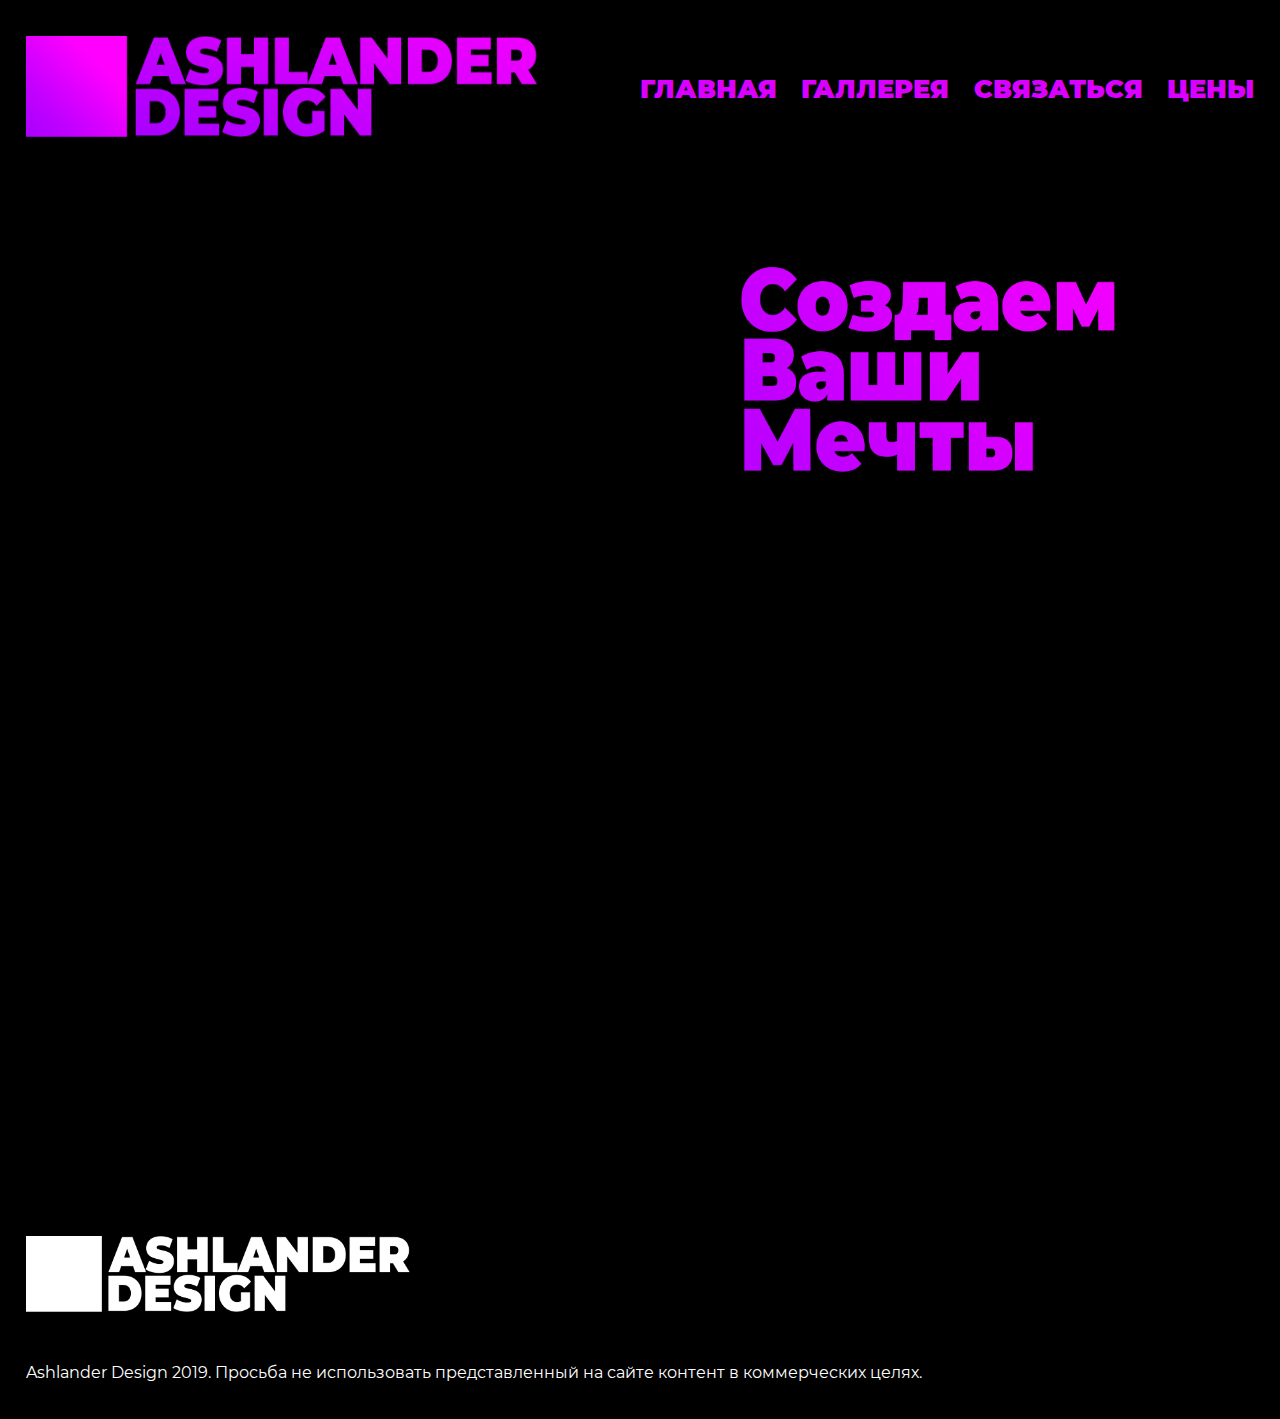
==== index.html @ d8da25a4 "init" ====
<!DOCTYPE html>
<html lang="en">

<head>
    <meta charset="UTF-8">
    <meta name="viewport" content="width=device-width, initial-scale=1.0">
    <meta name="yandex-verification" content="e0d62256a7f5f620" />
    <meta name="keywords"
        content="design, logo, webdesign, ashlander, ashlanderdesign, эшлендер, дизайн, логотип, лого, веб-дизайн, фронтенд, обложки, недорого">
    <meta name="Description"
        content="Логотипы, обложки для музыкальных альбомов, веб-дизайн и фронтенд разработка. Всё это по хорошей цене и отличного качества">
    <meta http-equiv="X-UA-Compatible" content="ie=edge">
    <link rel="shortcut icon" href="favicon.png">
    <link rel="stylesheet" href="css/font.css">
    <link rel="stylesheet" href="css/main.css">
    <script src="https://ajax.googleapis.com/ajax/libs/jquery/3.4.1/jquery.min.js"></script>
    <link rel="stylesheet" href="https://use.fontawesome.com/releases/v5.8.2/css/all.css"
        integrity="sha384-oS3vJWv+0UjzBfQzYUhtDYW+Pj2yciDJxpsK1OYPAYjqT085Qq/1cq5FLXAZQ7Ay" crossorigin="anonymous">
    <title>Ashlander Design</title>
</head>

<body>
    <!-- Yandex.Metrika counter -->
    <script type="text/javascript">
        (function (m, e, t, r, i, k, a) {
            m[i] = m[i] || function () {
                (m[i].a = m[i].a || []).push(arguments)
            };
            m[i].l = 1 * new Date();
            k = e.createElement(t), a = e.getElementsByTagName(t)[0], k.async = 1, k.src = r, a.parentNode
                .insertBefore(k, a)
        })
        (window, document, "script", "https://mc.yandex.ru/metrika/tag.js", "ym");

        ym(53774593, "init", {
            clickmap: true,
            trackLinks: true,
            accurateTrackBounce: true
        });
    </script>
    <noscript>
        <div><img src="https://mc.yandex.ru/watch/53774593" style="position:absolute; left:-9999px;" alt="" /></div>
    </noscript>
    <!-- /Yandex.Metrika counter -->
    <div class="mobile-menu">
        <a href="index.html"><i class="fas fa-home"></i></a>
        <a href="gallery.html"><i class="fas fa-images"></i></a>
        <a href="contact.html"><i class="fas fa-comment"></i></a>
        <a href="pricelist.html"><i class="fas fa-money-bill-wave"></i></a>
    </div>
    <header>
        <div class="logo"><img src="res/logo.png" alt=""></div>
        <div class="menu">
            <a href="index.html">главная</a>
            <a href="gallery.html">Галлерея</a>
            <a href="contact.html">Связаться</a>
            <a href="pricelist.html">Цены</a>
        </div>
    </header>
    <main>
        <div class="welcome home">
            <img src="res/arts/motrum.jpg" alt=""><img src="res/YIWC_ru.png" alt="">
        </div>
    </main>
    <footer>
        <div class="content">
            <img src="res/logo_w.png" alt="">
        </div>
        <div class="bottom">Ashlander Design 2019. Просьба не использовать представленный на сайте контент в
            коммерческих целях. </div>
    </footer>
    <script src="js/app.js"></script>
</body>

</html>
---- css/font.css ----
@font-face{
    font-family: 'Montserrat';
    src: url("../fonts/Montserrat-Regular.ttf") format("truetype");
    font-weight: normal;
}

@font-face{
    font-family: 'Montserrat';
    src: url("../fonts/Montserrat-Black.ttf") format("truetype");
    font-weight: bold;
}

@font-face{
    font-family: 'Montserrat';
    src: url("../fonts/Montserrat-Light.ttf") format("truetype");
    font-weight: 200;
}
---- css/main.css ----
* {
    margin: 0;
    padding: 0;
    font-family: 'Montserrat', sans-serif;
}

html {
    background-color: #000;
}

img {
    pointer-events: none;
}

header {
    width: 100%;
    display: flex;
    align-items: center;
    justify-content: space-between;
    box-sizing: border-box;
    padding: 4vh 2vw;
    background-color: #000000;
}

.menu {
    display: flex;
    align-items: center;
    justify-content: space-between;
    width: 50%;
}

.menu a {
    text-decoration: none;
    color: #DA00FF;
    font-weight: bold;
    text-transform: uppercase;
    font-size: 2vw;
    transition: all .3s;
}

.logo {
    width: 40vw;
}

.logo img {
    width: 100%;
}

main {
    width: 90%;
    margin: 0 auto;
    padding: 4vh 0;
    min-height: 100vh;
}

.welcome {
    display: flex;
    align-items: center;
    justify-content: space-around;
    width: 100%;
    flex-wrap: wrap;
}

.welcome img {
    width: 30vw;
}

footer {
    height: 30vh;
    padding: 4vh 2vw;
    box-sizing: border-box;
}

footer .content {
    height: 90%;
    width: 100%;
    display: flex;
    align-items: center;
    justify-content: flex-start;
}

footer .content img {
    width: 30vw;
}

footer .bottom {
    color: #fff;
    height: 5%;
}

h1 {
    color: #DA00FF;
    text-transform: uppercase;
    margin: 2vh 0;
}

.gallery {
    width: 100%;
}

.gallery .images {
    width: 100%;
    display: flex;
    align-items: center;
    justify-content: flex-start;
    flex-wrap: wrap;
}

.gallery .images img {
    width: 256px;
    margin-right: 2vw;
}

.contact {
    width: 100%;
}

.mobile-menu {
    display: none;
    align-items: center;
    justify-content: space-around;
    width: 100vw;
    box-sizing: border-box;
    height: 7vh;
    background-color: #DA00FF;
    position: fixed;
    bottom: 0;
    left: 0;
    right: 0;
    padding: 2vh 2vw;
}

.mobile-menu a {
    color: #fff;
    font-size: 5vw;
}

.contact .social {
    display: flex;
    align-items: center;
    justify-content: space-around;
}

.contact .social .cover {
    width: 20vw;
    height: 20vw;
    background: linear-gradient(to bottom left, #FF00FF, #AE00FF);
    display: flex;
    align-items: center;
    justify-content: center;
}

.contact .social .cover img {
    width: 70%;
}

.title {
    text-align: center;
    margin-bottom: 4vh;
}

.pricelist .blocks {
    display: flex;
    align-items: center;
    justify-content: space-around;
    flex-wrap: wrap;
}

.pricelist .block {
    width: 20vw;
}

.pricelist .blocks .block .title {
    margin: 0;
    padding: 2vh 2vw;
    background: linear-gradient(to bottom left, #FF00FF, #AE00FF);
    color: #fff;
    text-transform: uppercase;
    font-weight: bold;
}

.pricelist .blocks .block .description {
    color: #fff;
    height: 10vh;
    width: 100%;
    background: linear-gradient(to bottom left, #FF00FF, #AE00FF);
    display: flex;
    align-items: center;
    justify-content: center;
    text-align: center;
}

.pricelist .blocks .block .price {
    width: 100%;
    height: 40vh;
    color: #DA00FF;
    font-weight: bold;
    display: flex;
    align-items: center;
    justify-content: center;
    font-size: 5vw;
}

@media screen and (max-width: 600px) {
    .gallery .images {
        justify-content: center;
    }

    .gallery .images img {
        margin-right: 0;
        margin-bottom: 4vh;
    }

    .welcome img {
        width: 60vw;
        margin-bottom: 4vh;
    }

    footer .content {
        justify-content: center;
    }

    footer .content img {
        width: 60vw;
    }

    .menu {
        display: none;
    }

    footer {
        margin-bottom: 10vh;
    }

    .mobile-menu {
        display: flex;
    }

    header {
        justify-content: center;
    }

    .logo {
        width: 60vw;
    }

    .pricelist .blocks .block {
        width: 60vw;
        margin-bottom: 4vh;
    }

    .pricelist .blocks .block .price {
        font-size: 10vw;
    }
}

@media screen and (min-width: 600px) {}
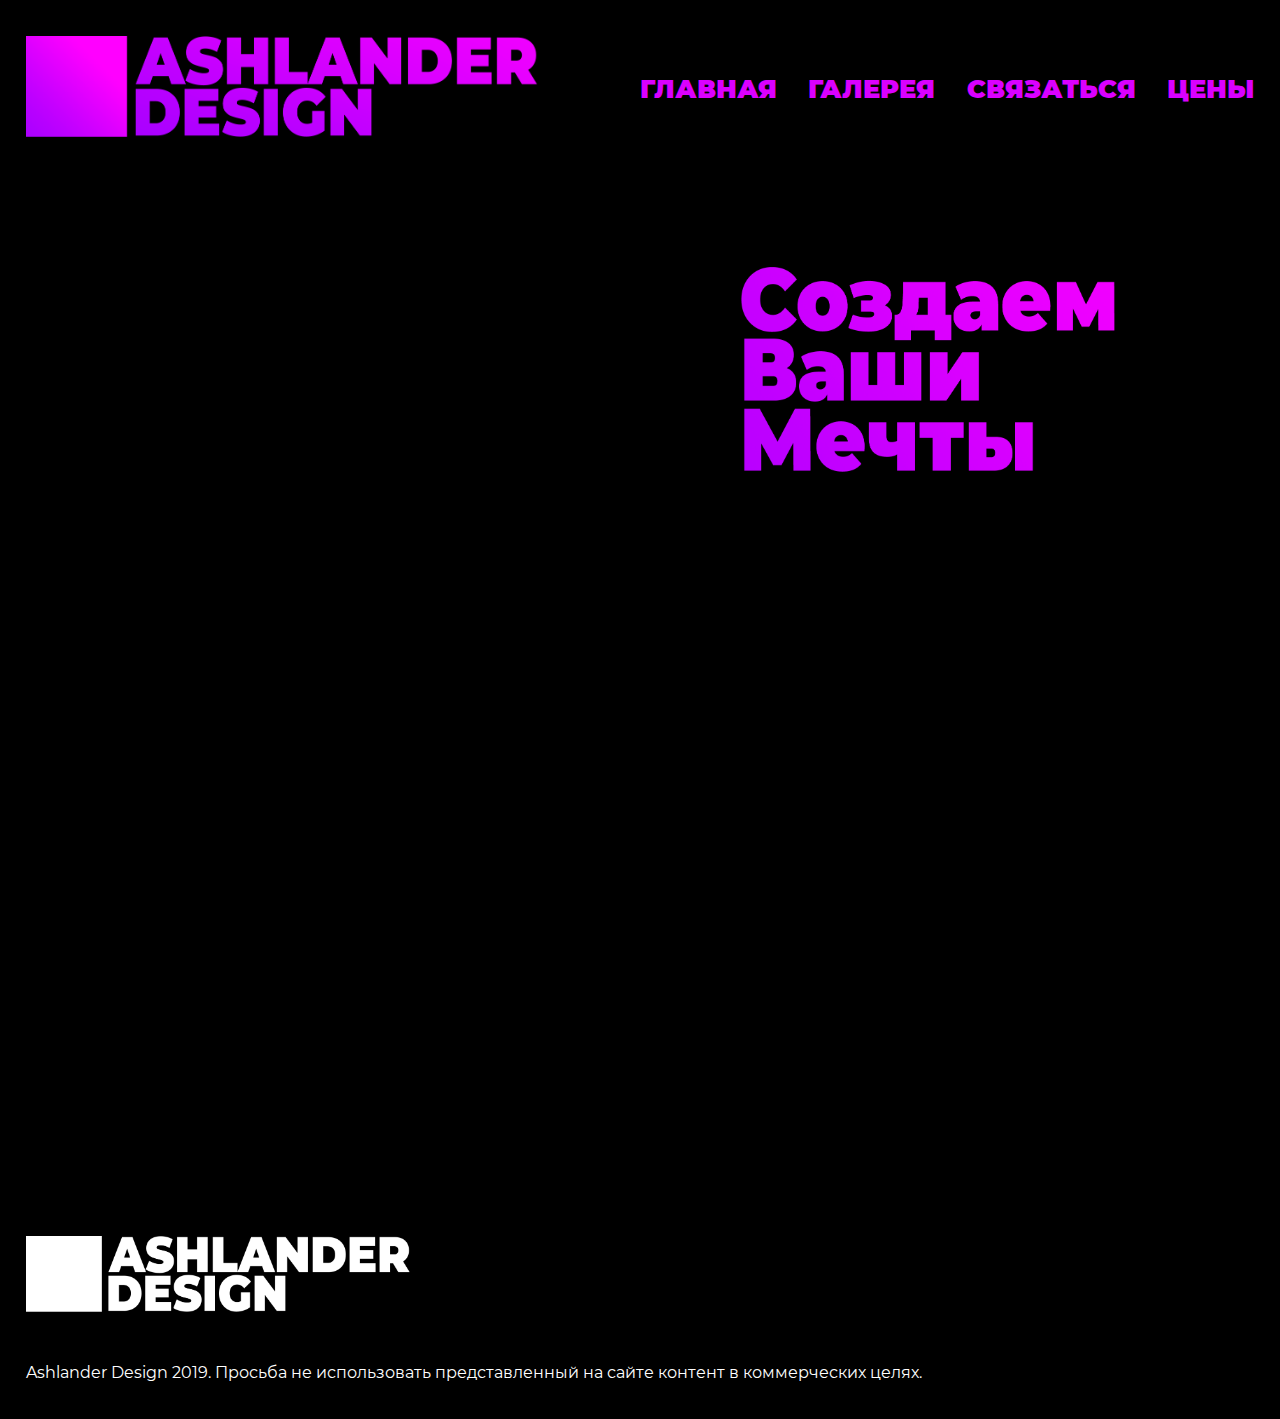
==== commit 4d2155f0: "fixed menu" ====
--- a/index.html
+++ b/index.html
@@ -52,7 +52,7 @@
         <div class="logo"><img src="res/logo.png" alt=""></div>
         <div class="menu">
             <a href="index.html">главная</a>
-            <a href="gallery.html">Галлерея</a>
+            <a href="gallery.html">Галерея</a>
             <a href="contact.html">Связаться</a>
             <a href="pricelist.html">Цены</a>
         </div>
@@ -72,4 +72,4 @@
     <script src="js/app.js"></script>
 </body>
 
-</html>+</html>
